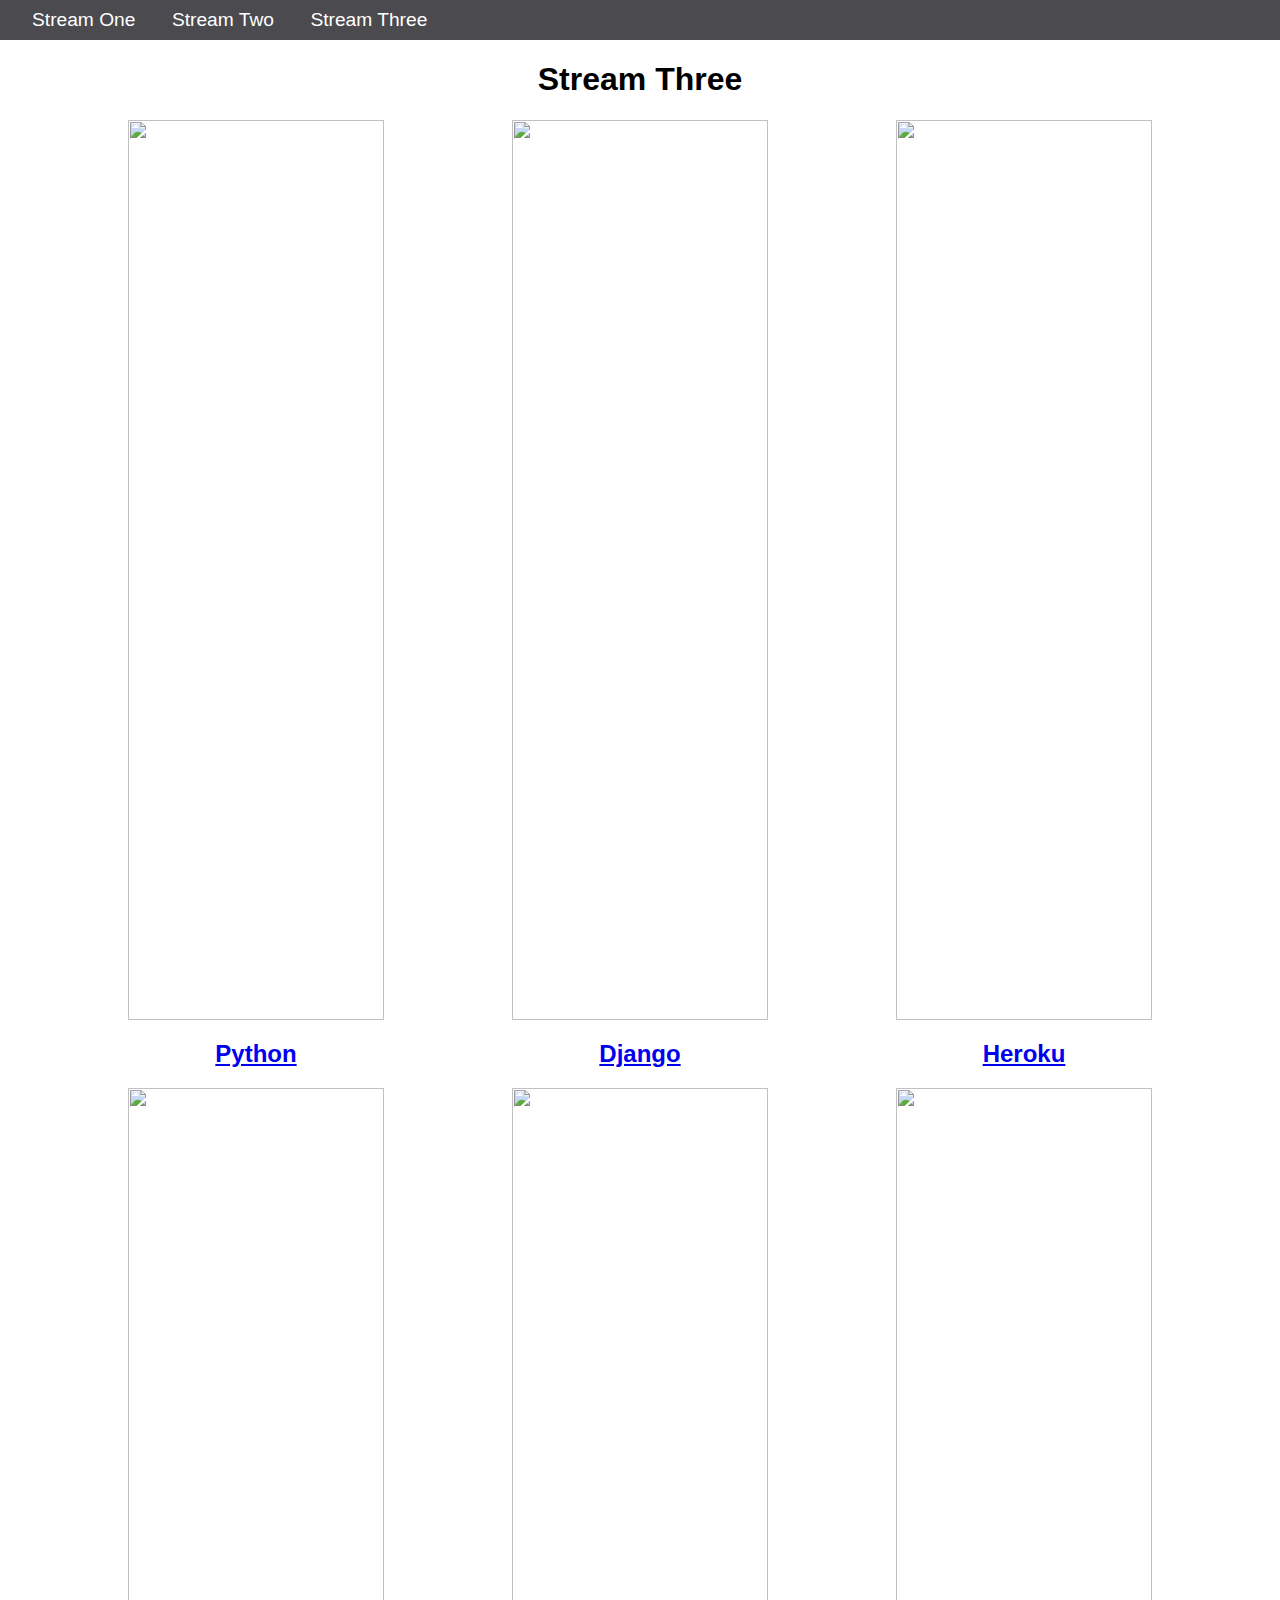
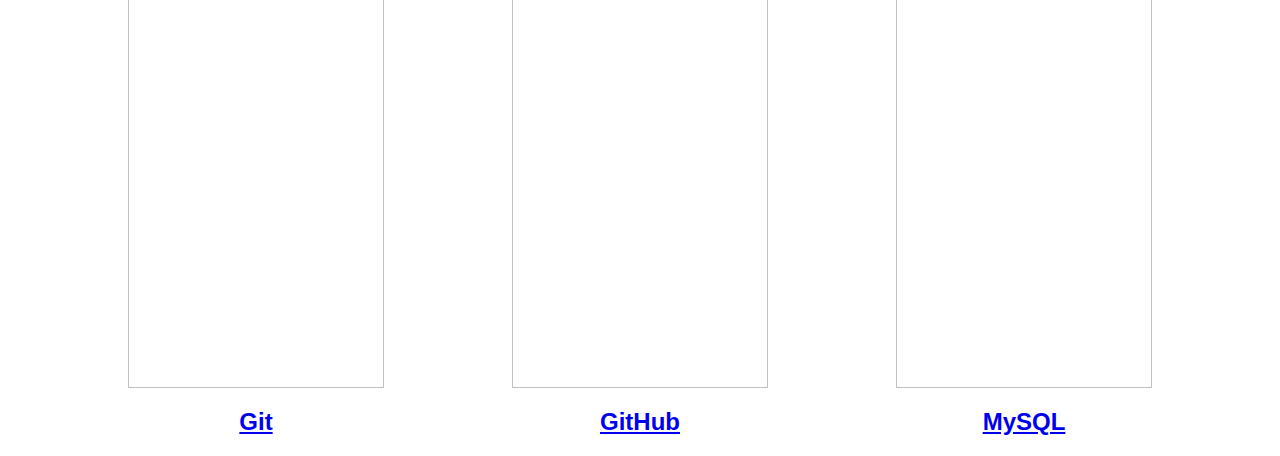
==== stream-three.html @ 716001a1 "Initial commit" ====
<html>
	<head>
     <title>My First Project</title>
	<link rel="stylesheet" href="CSS/Styles.css" type="text/css" />
	</head>
	
	<body>
		<nav>
			<ul>
				<li><a href="stream-one.html">Stream One</a></li>
				<li><a href="stream-two.html">Stream Two</a></li>
				<li><a href="stream-three.html">Stream Three</a></li>
			</ul>
			
			
		</nav>
		<h1>Stream Three</h1>
		 <div class="card">
			<a href="https://en.wikipedia.org/wiki/Python">
				<img src="http://bit.ly/2EqpRea">
				<h2>Python</h2>
			</a>
         </div>
         
         <div class="card">
			<a href="https://en.wikipedia.org/wiki/Django">
				<img src="http://bit.ly/2DYP9lV">
				<h2>Django</h2>
			</a>
         </div>
        
         <div class="card">
         	<a href="https://en.wikipedia.org/wiki/Heroku">
         		<img src=" http://bit.ly/2np4kva">
         		<h2>Heroku</h2>
         		
        	</a>
         </div>
         
         	<div class="card">
		 <a href="https://en.wikipedia.org/wiki/Git">
				<img src="http://bit.ly/2nmTkP6">
				<h2>Git</h2>
			</a>
		</div>
		
			<div class="card">
		 <a href="https://en.wikipedia.org/wiki/GitHub">
				<img src="http://bit.ly/2DN1g2i">
				<h2>GitHub</h2>
			</a>
		</div>
		
		 <div>
         	<div class="card">
			<a href="https://en.wikipedia.org/wiki/MySQL">
				<img src="http://bit.ly/2DMbikg">
				<h2>MySQL</h2>
			</a>
        </div>
   
     </body>
</html>
---- CSS/Styles.css ----
body {
    margin: 0;
    padding: 0;
    font-family: 'Oswald', sans-serif;
}
nav ul {
    list-style: none;
    background-color: #4a4a4f;
    margin: 0;
    padding: 0;
}
nav li {
    font-size: 1.2em;
    line-height: 40px;
    height: 40px;
    display: inline-block;
    margin-left: 2.5%
}
nav a {
text-decoration: none;
color: #ffffff;
display: block;
}
nav a:hover {
    background-color: #ffffff;
    color: #4a4a4f;
}
.card { float: left;
width: 20%;
margin-left: 10%
}
.card a {
    text-align: center;
    
}
img { 
    width: 100%;
}
h1 {
    text-align: center;
}
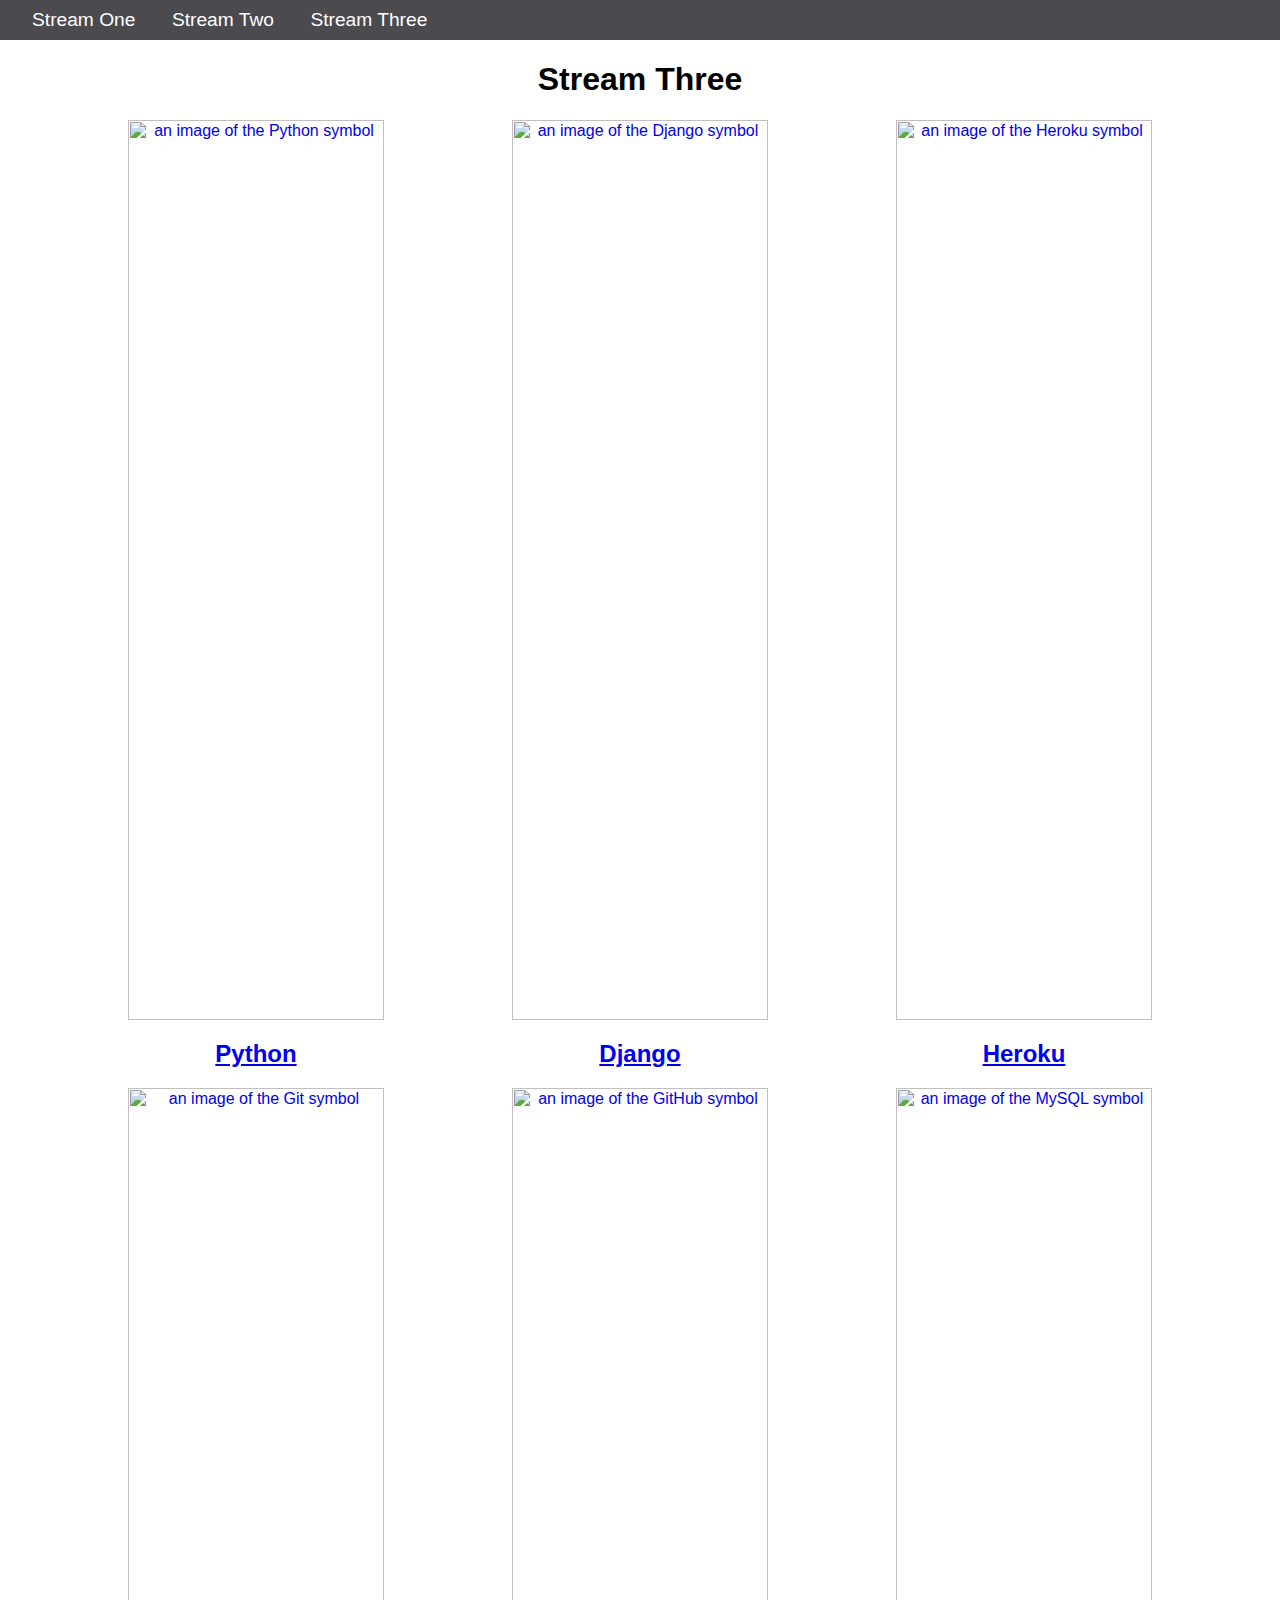
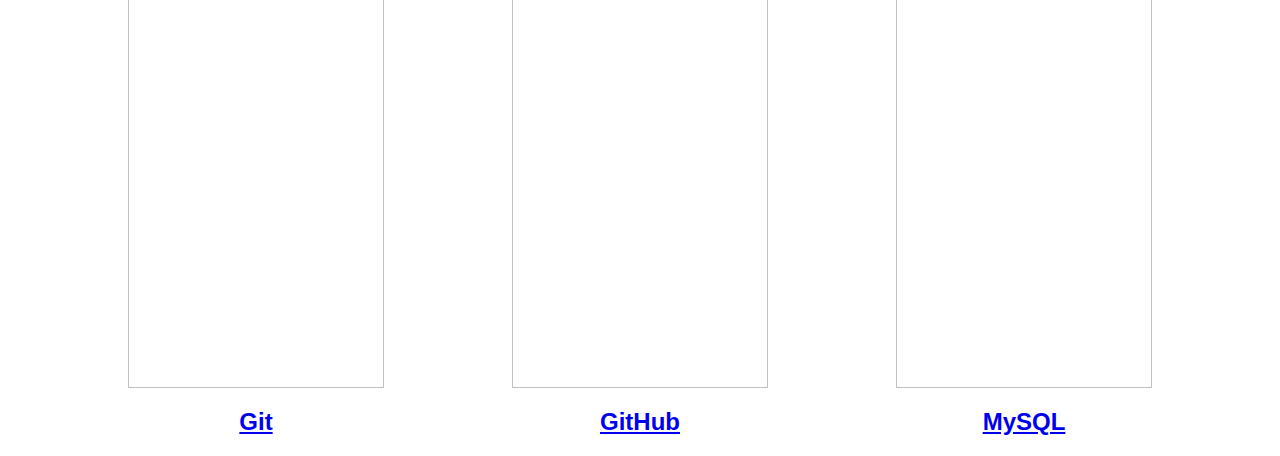
==== commit d6ef9998: "Updated all image links to include an alt description for visually impaired users" ====
--- a/stream-three.html
+++ b/stream-three.html
@@ -7,7 +7,7 @@
 	<body>
 		<nav>
 			<ul>
-				<li><a href="stream-one.html">Stream One</a></li>
+				<li><a href="index.html">Stream One</a></li>
 				<li><a href="stream-two.html">Stream Two</a></li>
 				<li><a href="stream-three.html">Stream Three</a></li>
 			</ul>
@@ -17,21 +17,21 @@
 		<h1>Stream Three</h1>
 		 <div class="card">
 			<a href="https://en.wikipedia.org/wiki/Python">
-				<img src="http://bit.ly/2EqpRea">
+				<img src="http://bit.ly/2EqpRea" alt="an image of the Python symbol">
 				<h2>Python</h2>
 			</a>
          </div>
          
          <div class="card">
 			<a href="https://en.wikipedia.org/wiki/Django">
-				<img src="http://bit.ly/2DYP9lV">
+				<img src="http://bit.ly/2DYP9lV" alt="an image of the Django symbol">
 				<h2>Django</h2>
 			</a>
          </div>
         
          <div class="card">
          	<a href="https://en.wikipedia.org/wiki/Heroku">
-         		<img src=" http://bit.ly/2np4kva">
+         		<img src=" http://bit.ly/2np4kva" alt="an image of the Heroku symbol">
          		<h2>Heroku</h2>
          		
         	</a>
@@ -39,14 +39,14 @@
          
          	<div class="card">
 		 <a href="https://en.wikipedia.org/wiki/Git">
-				<img src="http://bit.ly/2nmTkP6">
+				<img src="http://bit.ly/2nmTkP6" alt="an image of the Git symbol">
 				<h2>Git</h2>
 			</a>
 		</div>
 		
 			<div class="card">
 		 <a href="https://en.wikipedia.org/wiki/GitHub">
-				<img src="http://bit.ly/2DN1g2i">
+				<img src="http://bit.ly/2DN1g2i" alt="an image of the GitHub symbol">
 				<h2>GitHub</h2>
 			</a>
 		</div>
@@ -54,7 +54,7 @@
 		 <div>
          	<div class="card">
 			<a href="https://en.wikipedia.org/wiki/MySQL">
-				<img src="http://bit.ly/2DMbikg">
+				<img src="http://bit.ly/2DMbikg" alt="an image of the MySQL symbol">
 				<h2>MySQL</h2>
 			</a>
         </div>
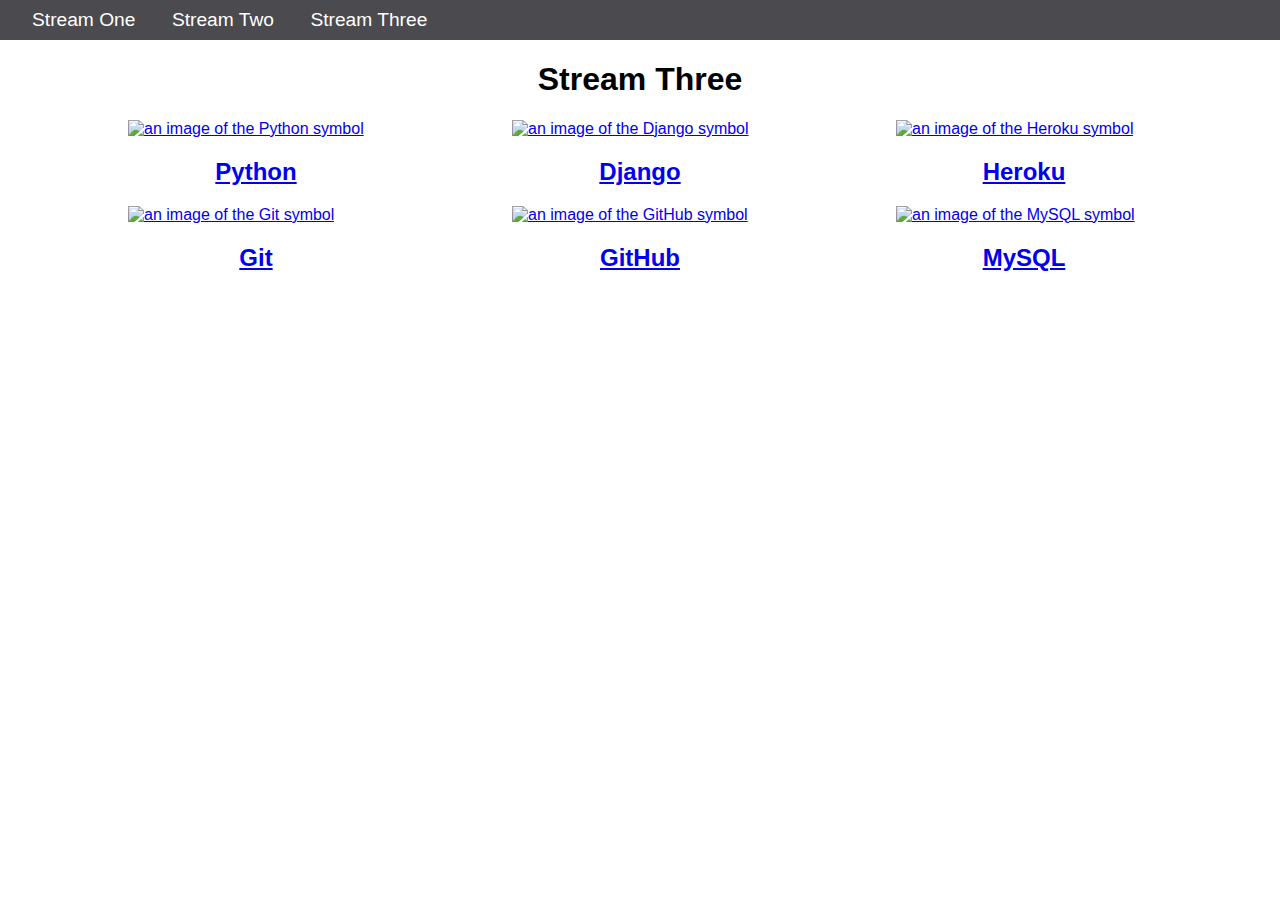
==== commit ab42d052: "Initial commit" ====
--- a/stream-three.html
+++ b/stream-three.html
@@ -1,3 +1,5 @@
+<!DOCTYPE html>
+
 <html>
 	<head>
      <title>My First Project</title>
@@ -51,7 +53,7 @@
 			</a>
 		</div>
 		
-		 <div>
+		
          	<div class="card">
 			<a href="https://en.wikipedia.org/wiki/MySQL">
 				<img src="http://bit.ly/2DMbikg" alt="an image of the MySQL symbol">
